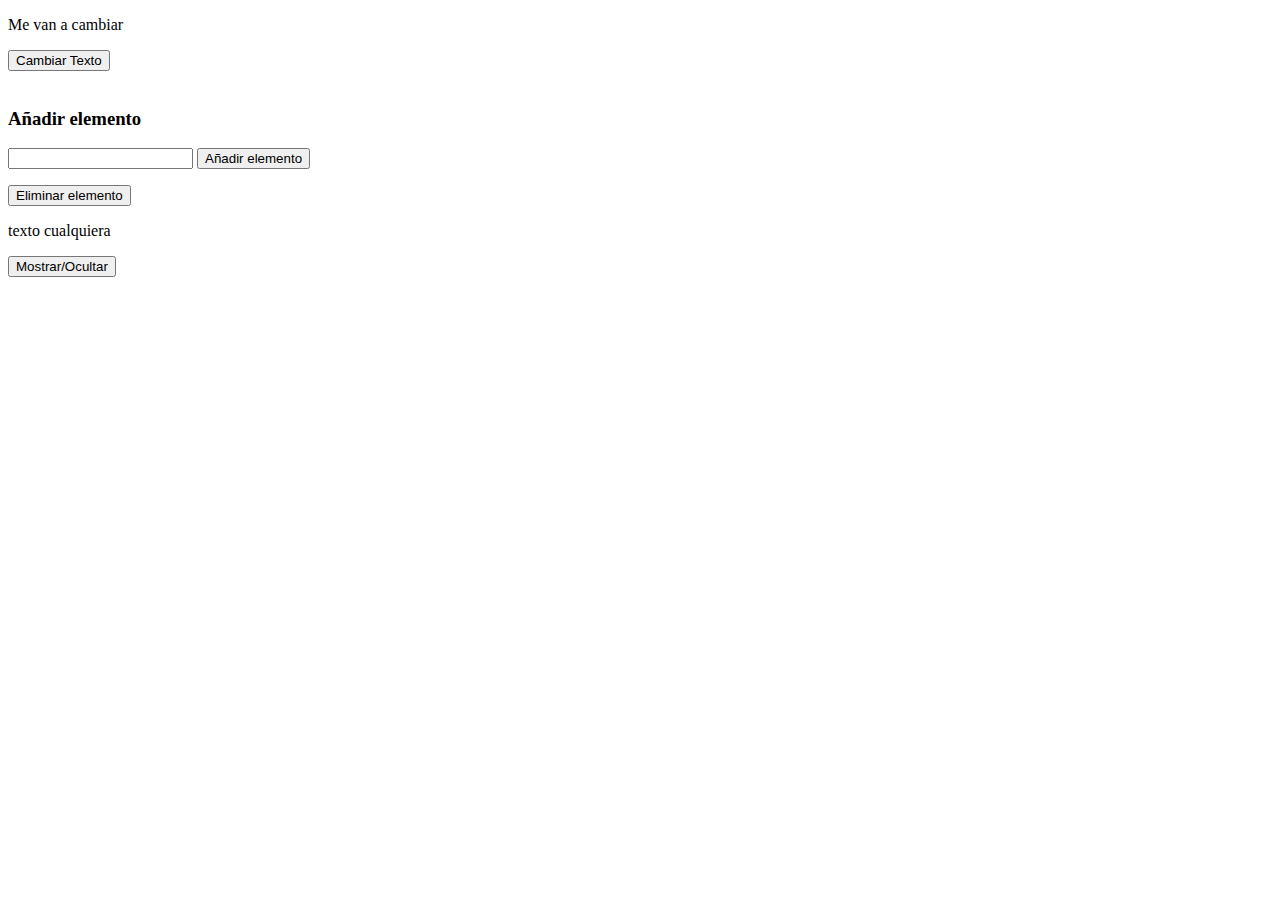
==== index.html @ 93c7a428 "subo repo" ====
<!DOCTYPE html>
<html lang="en">
<head>
    <meta charset="UTF-8">
    <meta name="viewport" content="width=device-width, initial-scale=1.0">
    <title>Document</title>
    <script type="module" src="script.js" ></script>
</head>
<body>
    <!-- Modificación de elementos en un HTML:-->
     <!--Cambiar elemento-->
     <p class="texto_original">Me van a cambiar</p>
     <button id="cambio">Cambiar Texto</button>
     <br><br>
     <!--Anadir elemento-->
<!--Añadir nuevos elementos a una lista al hacer clic en un botón.-->
<h3>Añadir elemento</h3>

<input type="text" id="input">
<button id="boton">Añadir elemento</button>
<ul id="lista"></ul>

<!--Eliminar elemento-->
<button id="botonEliminar">Eliminar elemento</button>

<!--Mostrar/Ocultar elemento-->
<p id="textoMostrarOcultar">texto cualquiera</p>
<button id="mostrarOcultar">Mostrar/Ocultar</button>


</body>
</html>
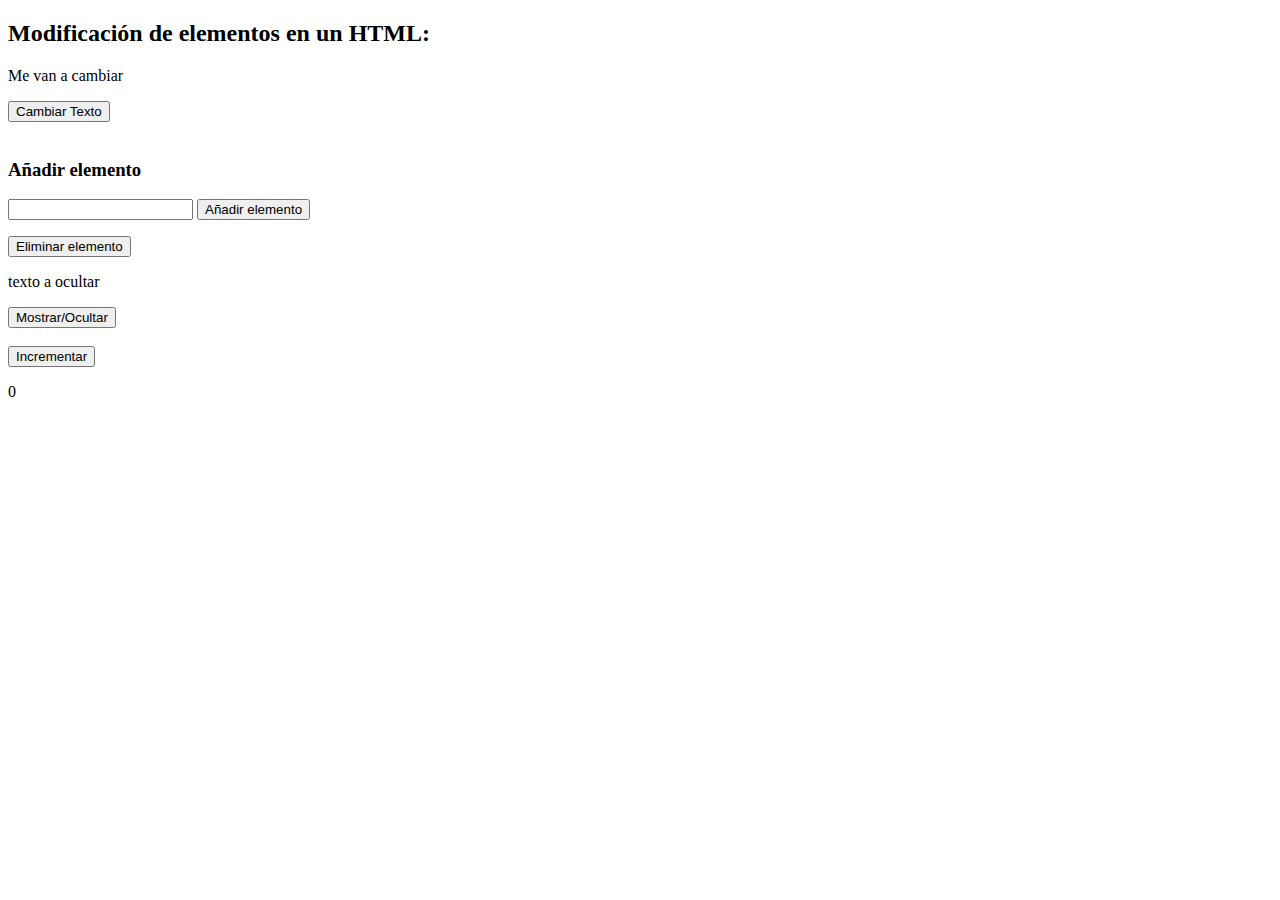
==== commit 402c9d0f: "terminamos la parte: Modificación de elementos en un HTML" ====
--- a/index.html
+++ b/index.html
@@ -7,6 +7,7 @@
     <script type="module" src="script.js" ></script>
 </head>
 <body>
+    <h2>Modificación de elementos en un HTML:</h2>
     <!-- Modificación de elementos en un HTML:-->
      <!--Cambiar elemento-->
      <p class="texto_original">Me van a cambiar</p>
@@ -24,8 +25,15 @@
 <button id="botonEliminar">Eliminar elemento</button>
 
 <!--Mostrar/Ocultar elemento-->
-<p id="textoMostrarOcultar">texto cualquiera</p>
+<p id="textoMostrarOcultar">texto a ocultar</p>
 <button id="mostrarOcultar">Mostrar/Ocultar</button>
+<br><br>
+
+<!--Eliminar elemento 2-->
+<button id="incrementar">Incrementar</button>
+<p id="numeroAIcrementar">0</p>
+
+
 
 
 </body>
